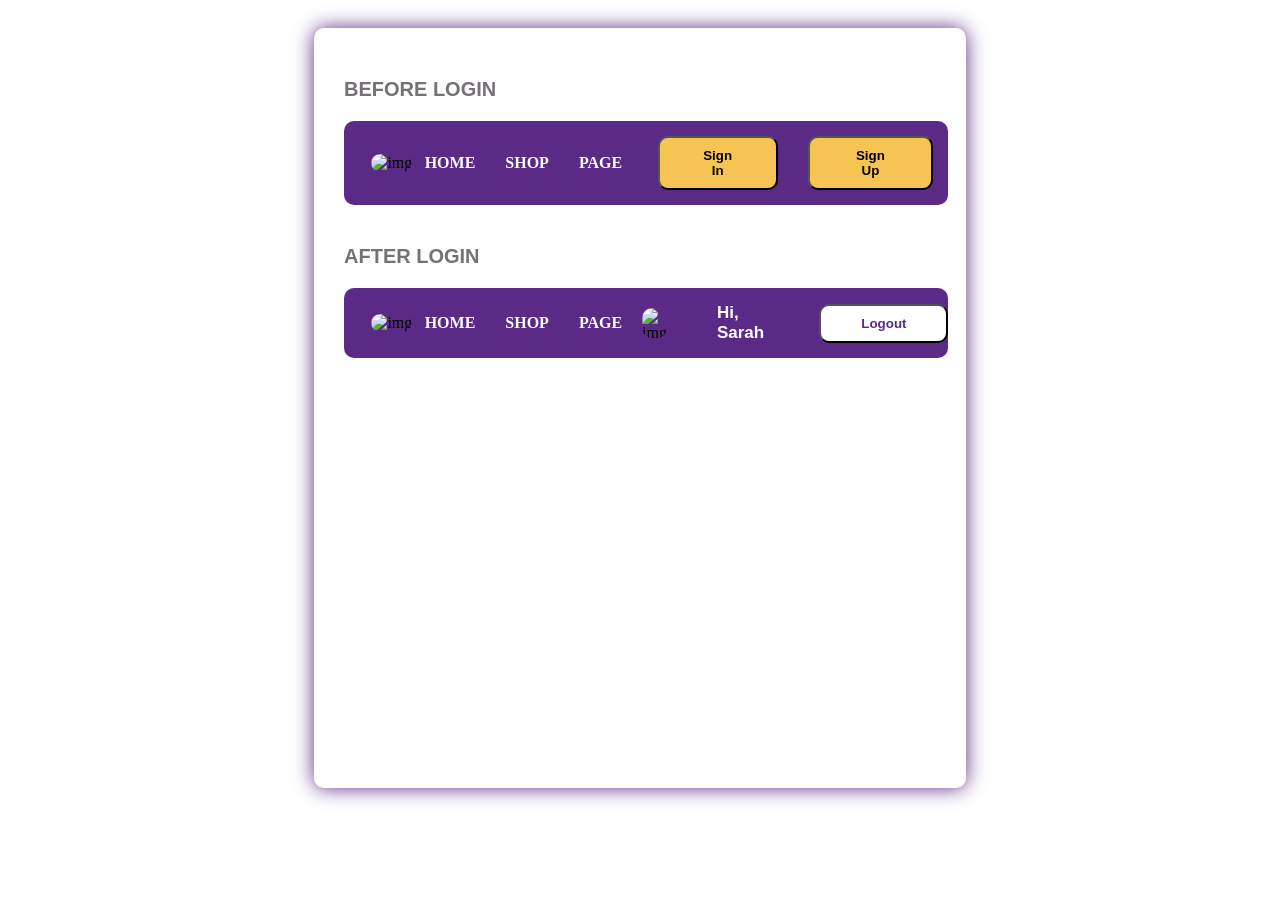
==== logOut.html @ ee210366 "Add files via upload" ====
<!doctype html>
<html lang="en">
  <head>
    <meta charset="UTF-8" />
    <meta name="viewport" content="width=device-width, initial-scale=1.0" />
    <title>Log Out Page</title>
    <link rel="stylesheet" href="logOut.css" />
  </head>
  <body>
    <section class="section-1">
      <nav class="nav-bar">
        <div class="label-1">
          <p>BEFORE LOGIN</p>
          <div class="label-1-holder">
            <div class="content-1">
              <div>
                <img
                  src="Nictorys - Factory & Industrial HTML Template/blue-constructor.jpg"
                  alt="img"
                  width="40px"
                  height="40px"
                />
              </div>

              <div class="nav-links">
                <a href="#">HOME</a>
                <a href="#">SHOP</a>
                <a href="#">PAGE</a>
              </div>
            </div>

            <div class="content-2">
              <div class="child-1">
                <button>Sign In</button>
                <button>Sign Up</button>
              </div>
            </div>
          </div>
        </div>

        <div class="label-2">
          <p>AFTER LOGIN</p>
          <div class="label-2-holder">
            <div class="content2-1">
              <div>
                <img
                  src="Nictorys - Factory & Industrial HTML Template/blue-constructor.jpg"
                  alt="img"
                  width="40px"
                  height="40px"
                />
              </div>

              <div class="nav-links2">
                <a href="#">HOME</a>
                <a href="#">SHOP</a>
                <a href="#">PAGE</a>
              </div>
            </div>

            <div class="content2-2">
              <div class="child-2">
                <img
                  src="Nictorys - Factory & Industrial HTML Template/factory-tractor.jpg"
                  alt="img"
                  width="30px"
                  height="30px"
                />

                <p>Hi, Sarah</p>
                <button>Logout</button>
              </div>
            </div>
          </div>
        </div>
      </nav>
    </section>
  </body>
</html>
---- logOut.css ----
body {
  margin: 1;
  padding: 20px;
}

.section-1 {
  display: flex;
  justify-content: center;
}

.nav-bar {
  display: flex;
  flex-direction: column;
  /* border: 2px solid red; */
  box-shadow: 0px 0px 20px #5b2a86;
  border-radius: 10px;
  padding: 20px;
  /* width: 97.5%; */
  width: 50%;
  height: 80vh;
}

.label-1 {
  justify-content: center;
  /* border: 5px solid black; */
  padding: 10px;
  height: fit-content;
  width: 98.7%;
  border-radius: 10px;
}

.label-1-holder {
  display: flex;
  align-items: center;
  justify-content: space-between;
  /* border: 3px solid black; */
  background-color: #5b2a86;
  border-radius: 10px;
  height: fit-content;
  padding: 15px;
}

.content-1 {
  display: flex;
  align-items: center;
  justify-content: space-evenly;
  width: 48%;
  /* border: 1px solid red; */
}

.content-1 img {
  border-radius: 10px;
}

.nav-links a {
  display: flex;
  text-decoration: none;
  color: white;
  font-weight: 600;
}

.nav-links {
  display: flex;
  gap: 30px;
}

.content-2 {
  display: flex;
  justify-content: center;
  width: 48%;
  align-items: center;
  /* border: 1px solid blue; */
}

.child-1 {
  /* border: 1px solid black; */
  display: flex;
  gap: 30px;
}

.child-2 button {
  padding: 10px 40px;
  border-radius: 10px;
  font-weight: 600;
  background-color: #f6c453;
}

p {
  color: rgb(117 113 118);
  font-family: Arial, Helvetica, sans-serif;
  font-weight: 600;
  font-size: 20px;
}

/* ------------------------- */

.nav-bar {
  display: flex;
  flex-direction: column;
  height: 80vh;
}

.label-2 {
  justify-content: center;
  /* border: 5px solid black; */
  height: fit-content;
  width: 98.7%;
  padding: 10px;
  border-radius: 10px;
}

.label-2-holder {
  display: flex;
  align-items: center;
  justify-content: space-between;
  /* border: 3px solid black; */
  background-color: #5b2a86;
  border-radius: 10px;
  height: fit-content;
  padding: 15px;
}

.content2-1 {
  display: flex;
  align-items: center;
  justify-content: space-evenly;
  width: 48%;
  /* border: 1px solid red; */
}

.content2-1 img {
  border-radius: 10px;
}

.nav-links2 a {
  display: flex;
  text-decoration: none;
  color: white;
  font-weight: 600;
}

.nav-links2 {
  display: flex;
  gap: 30px;
}

.content2-2 {
  display: flex;
  justify-content: center;
  width: 48%;
  align-items: center;
}

.child-2 {
  display: flex;
  align-items: center;
  gap: 50px;
}

.child-2 img {
  border-radius: 10px;
}

.child-2 p {
  margin: 0;
  font-size: 17px;
  color: white;
}

.content2-2 button {
  background-color: white;
  color: #5b2a86;
}

.child-1 button {
  padding: 10px 40px;
  border-radius: 10px;
  font-weight: 600;
  background-color: #f6c453;
}

/* ------------------------- */

/* ========================= */
/* ========================= */

@media (max-width: 768px) {
  body {
    margin: 1;
    padding: 2px;
  }

  .nav-bar {
    display: flex;
    flex-direction: column;
    gap: 20px;
    width: 100%;
    border: 2px solid red;
    box-shadow: none;
    padding: 60;
    height: 50vh;
  }

  .label-1 {
    border: none;
    height: fit-content;
    width: 97.5%;
    border-radius: 10px;
    padding: 5px;
  }

  .label-1-holder {
    display: flex;
    align-items: center;
    background-color: #5b2a86;
    justify-content: space-around;
    border: none;
    border-radius: 10px;
    height: fit-content;
    padding: 1px;
  }

  .content-1 {
    display: flex;
    align-items: center;
    gap: 10px;
    font-size: 8px;
    border: none;
    padding: 10px;
    width: 50%;
  }

  .content-1 img {
    border-radius: 10px;
  }

  .content-1 a {
    text-decoration: none;
    color: white;
    font-size: 14px;
  }

  .nav-links {
    gap: 10px;
  }

  .content-2 {
    display: flex;
    align-items: center;
    border: none;
    /* width: 20%; */
    padding: 3px;
  }

  .child-1 {
    display: flex;
    padding: 6px;
    gap: 10px;
  }

  .child-1 button {
    padding: 5px 10px;
    border-radius: 10px;
    border: none;
    background-color: #f6c453;
  }

  /* ------------------------------ */
  /* CONTENT 2 STYLING  */

  .nav-bar {
    display: flex;
    border: none;
    width: 100%;
    padding: 0;
    gap: 20px;
    height: 50vh;
  }

  .label-2 {
    border: none;
    height: fit-content;
    width: 97.5%;
    border-radius: 10px;
    padding: 5px;
  }

  .label-2-holder {
    display: flex;
    align-items: center;
    background-color: #5b2a86;
    justify-content: space-around;
    border: none;
    border-radius: 10px;
    height: fit-content;
    padding: 1px;
  }

  .content2-1 {
    display: flex;
    align-items: center;
    gap: 13px;
    font-size: 13px;
    border: none;
    padding: 8px;
    width: 45%;
  }

  .content1-1 img {
    border-radius: 10px;
  }

  .content1-2 a {
    text-decoration: none;
    color: white;
    font-size: 14px;
  }

  .nav-links2 {
    gap: 10px;
  }

  .content2-2 {
    display: flex;
    align-items: center;
    border: none;
    width: 100%;
    margin-left: 20px;
    padding: 2px;
  }

  .content2-2 p {
    font-size: 13px;
  }

  .child-2 {
    display: flex;
    padding: 3px;
    gap: 10px;
  }

  .child-2 button {
    padding: 5px 10px;
    border-radius: 10px;
    border: none;
    background-color: #f6c453;
  }
}

/* @media (max-width: 1260px) {
  body {
    margin: 1;
    padding: 0px;
  }

  .section-1 {
    display: flex;
    justify-content: center;
  }

  .nav-bar {
    display: flex;
    flex-direction: column;
    box-shadow: 0px 0px 20px #5b2a86;
    border-radius: 10px;
    padding: 20px;
    width: 80%;
    height: 80vh;
  }
} */
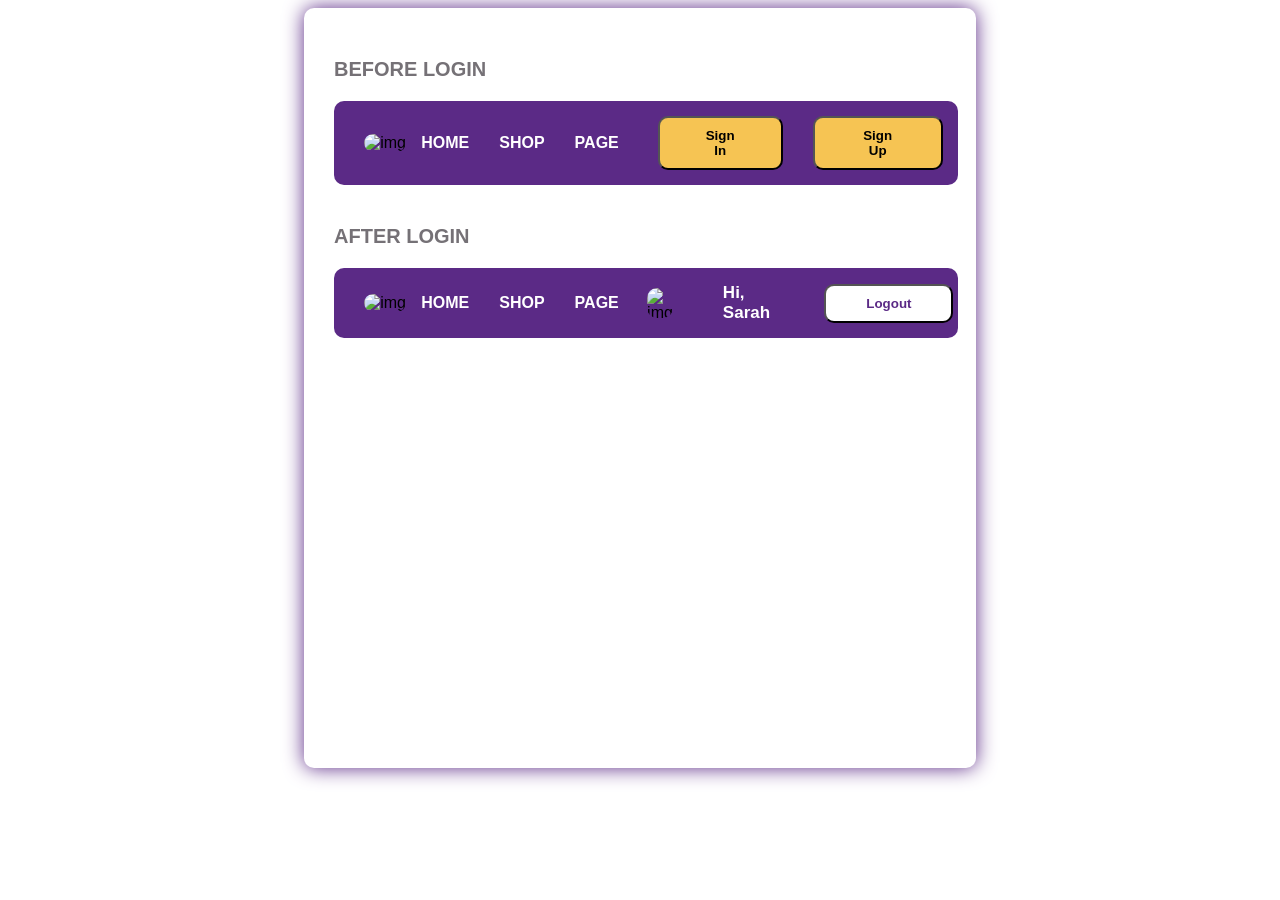
==== commit b62e42da: "Add files via upload" ====
--- a/logOut.html
+++ b/logOut.html
@@ -4,6 +4,11 @@
     <meta charset="UTF-8" />
     <meta name="viewport" content="width=device-width, initial-scale=1.0" />
     <title>Log Out Page</title>
+
+    <link
+      href="https://fonts.googleapis.com/css2?family=DM+Sans:ital,opsz,wght@0,9..40,100..1000;1,9..40,100..1000&family=Google+Sans+Flex&family=Slackey&display=swap"
+      rel="stylesheet"
+    />
     <link rel="stylesheet" href="logOut.css" />
   </head>
   <body>
--- a/logOut.css
+++ b/logOut.css
@@ -1,6 +1,13 @@
 body {
   margin: 1;
-  padding: 20px;
+  font-family: "Google Sans Flex", sans-serif;
+  font-optical-sizing: auto;
+  /* font-weight: 400; */
+  font-style: normal;
+  font-variation-settings:
+    "slnt" 0,
+    "wdth" 100,
+    "ROND" 0;
 }
 
 .section-1 {
@@ -87,7 +94,6 @@
 
 p {
   color: rgb(117 113 118);
-  font-family: Arial, Helvetica, sans-serif;
   font-weight: 600;
   font-size: 20px;
 }
